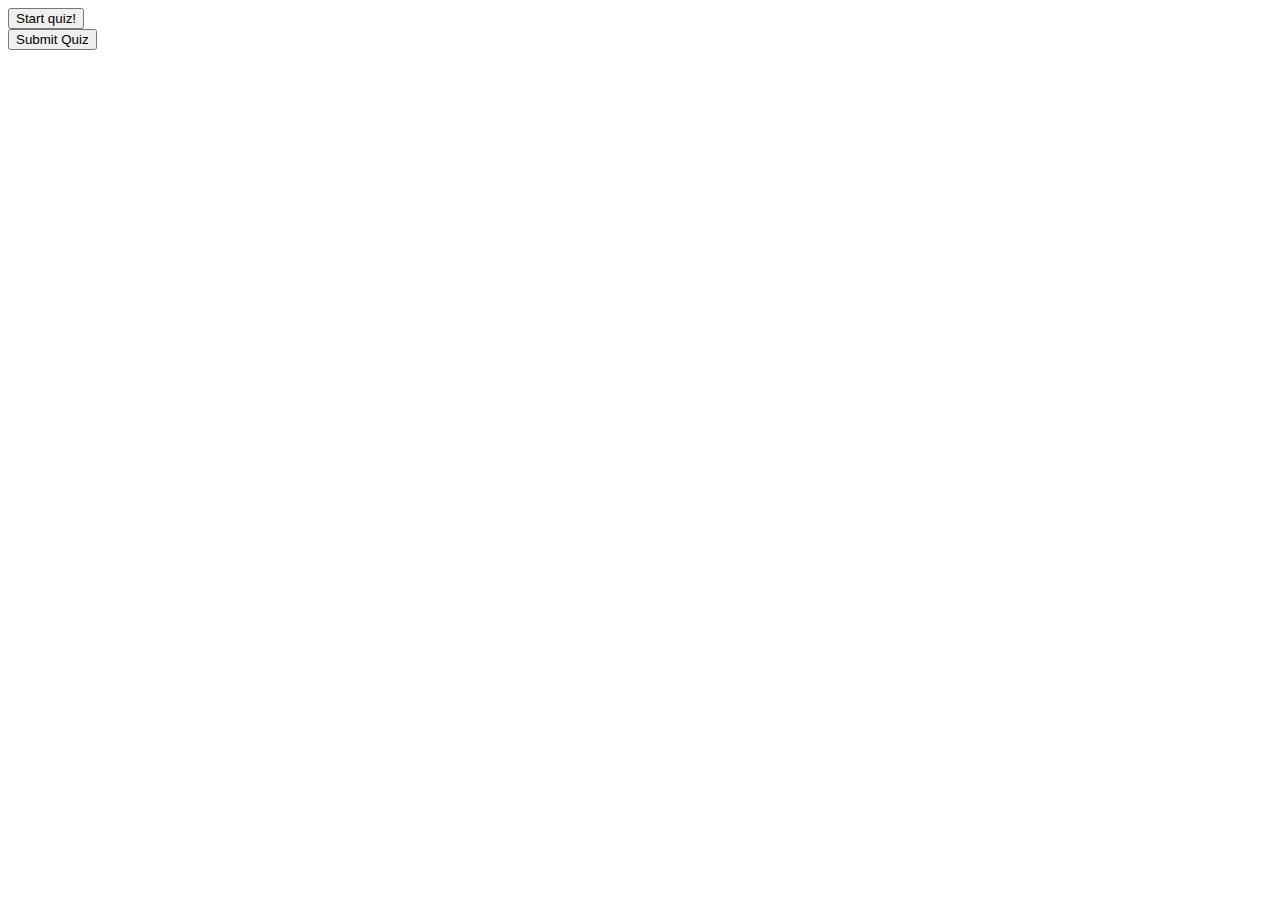
==== index.html @ d6a0df78 "initial commit" ====
<!DOCTYPE html>
<html lang="en">
<head>
    <meta charset="UTF-8">
    <meta name="viewport" content="width=device-width, initial-scale=1.0">
    <title>Quiz</title>
</head>
<body>
    <button type="button" id="btn_start_quiz">Start quiz!</button>
    <div id="quiz"></div>
    <button type="button" id="submit">Submit Quiz</button>
    <div id="results"></div>

    <script src="js/main.js"></script>
    <script src="js/player.js"></script>
</body>
</html>
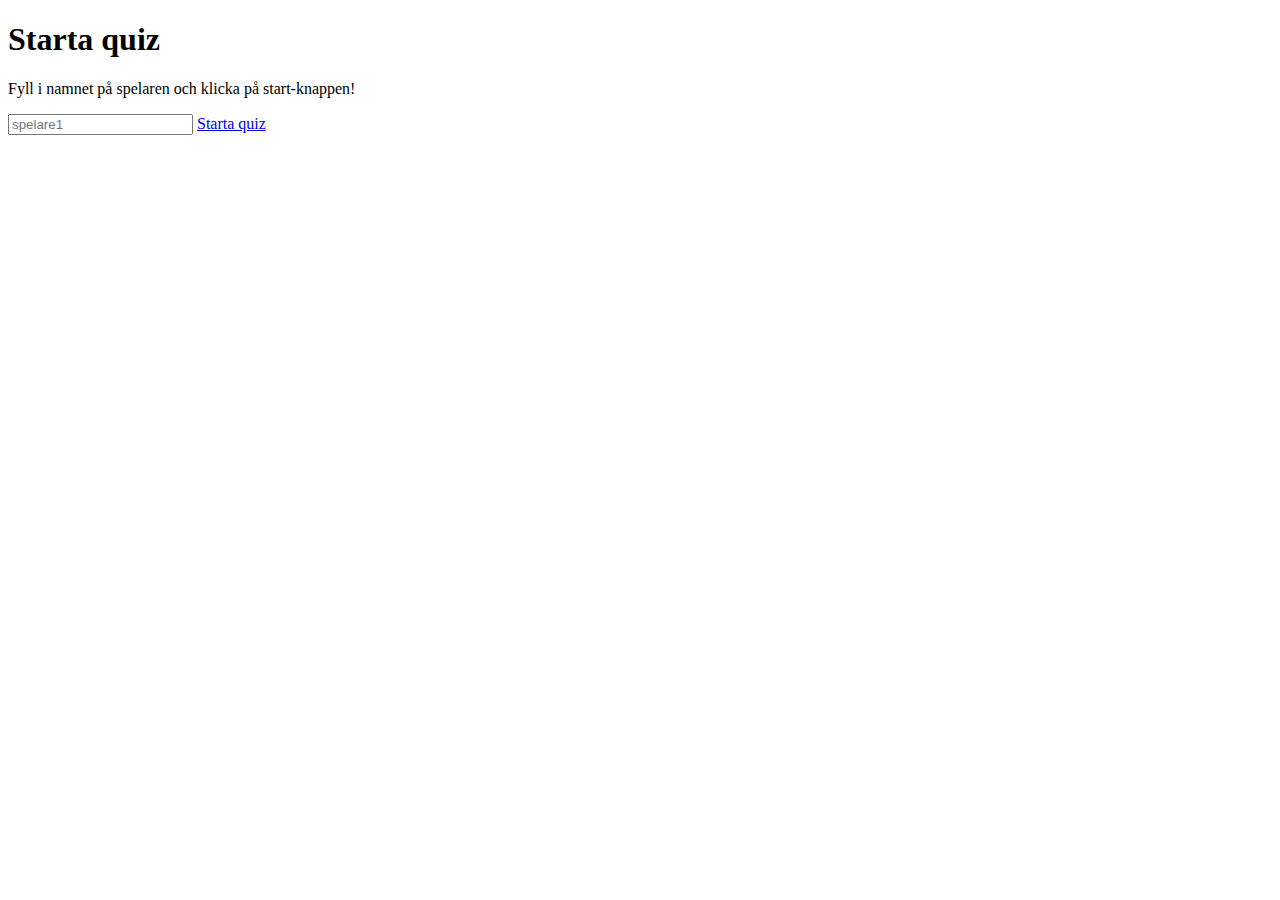
==== commit b8f9a7c2: "linked start page to quiz" ====
--- a/index.html
+++ b/index.html
@@ -3,15 +3,20 @@
 <head>
     <meta charset="UTF-8">
     <meta name="viewport" content="width=device-width, initial-scale=1.0">
-    <title>Quiz</title>
+    <title>Start Quiz!</title>
 </head>
 <body>
-    <button type="button" id="btn_start_quiz">Start quiz!</button>
-    <div id="quiz"></div>
-    <button type="button" id="submit">Submit Quiz</button>
-    <div id="results"></div>
+    <div id="startScreen">
+        <div>
+          <h1>Starta quiz</h1>
+        </div>
+        <div>
+          <p>Fyll i namnet på spelaren och klicka på start-knappen!</p>
+          <input type="text" id="player-name-input" placeholder="spelare1">
+          <a href="quiz.html" id="start-quiz-link">Starta quiz</a>
+        </div>
+    </div>
 
-    <script src="js/main.js"></script>
-    <script src="js/player.js"></script>
+      <script src="js/startquiz.js"></script>
 </body>
-</html>+</html>
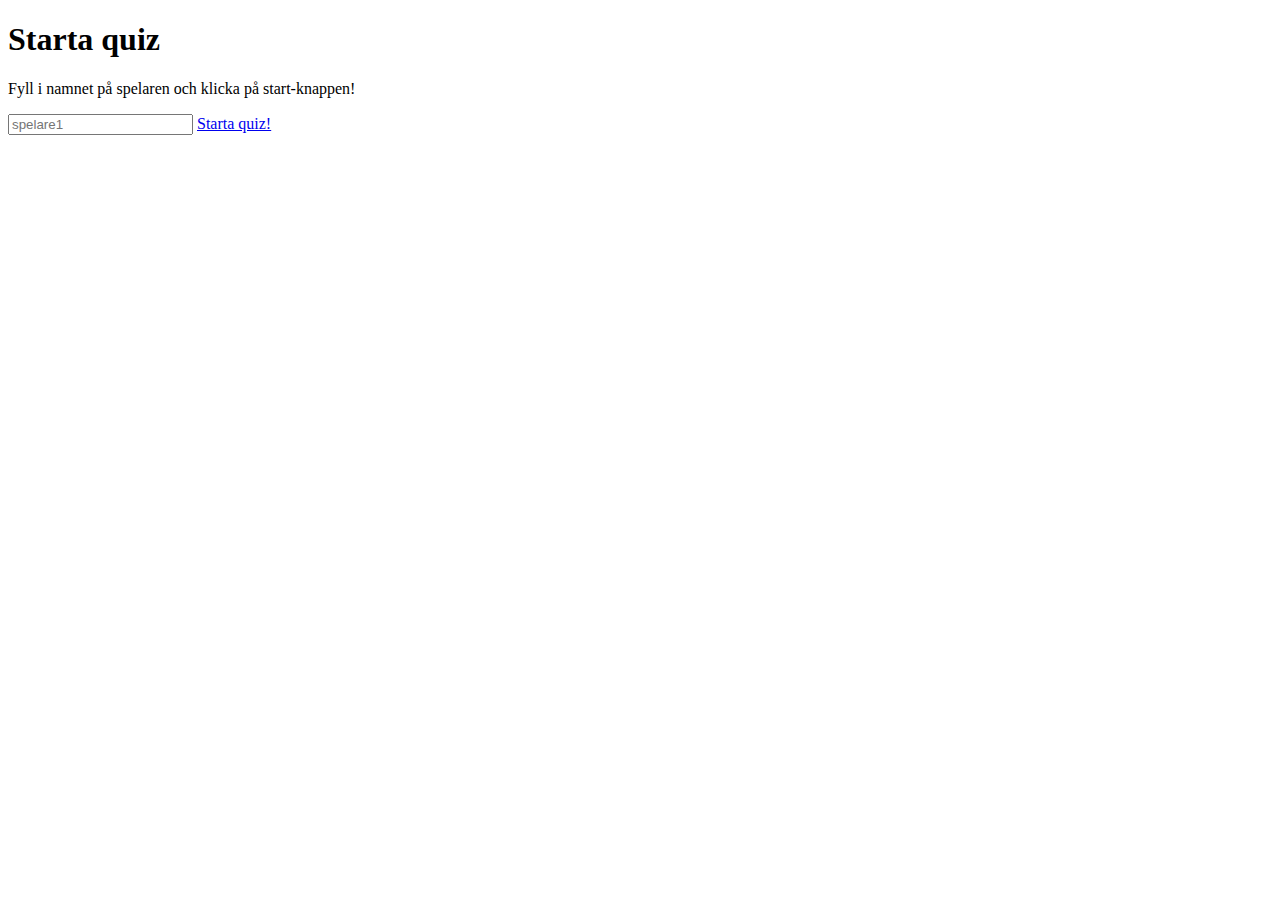
==== commit c4e26cbd: "minor changes towards progress" ====
--- a/index.html
+++ b/index.html
@@ -13,7 +13,7 @@
         <div>
           <p>Fyll i namnet på spelaren och klicka på start-knappen!</p>
           <input type="text" id="player-name-input" placeholder="spelare1">
-          <a href="quiz.html" id="start-quiz-link">Starta quiz</a>
+          <a href="quiz.html" id="start-quiz-link">Starta quiz!</a>
         </div>
     </div>
 
